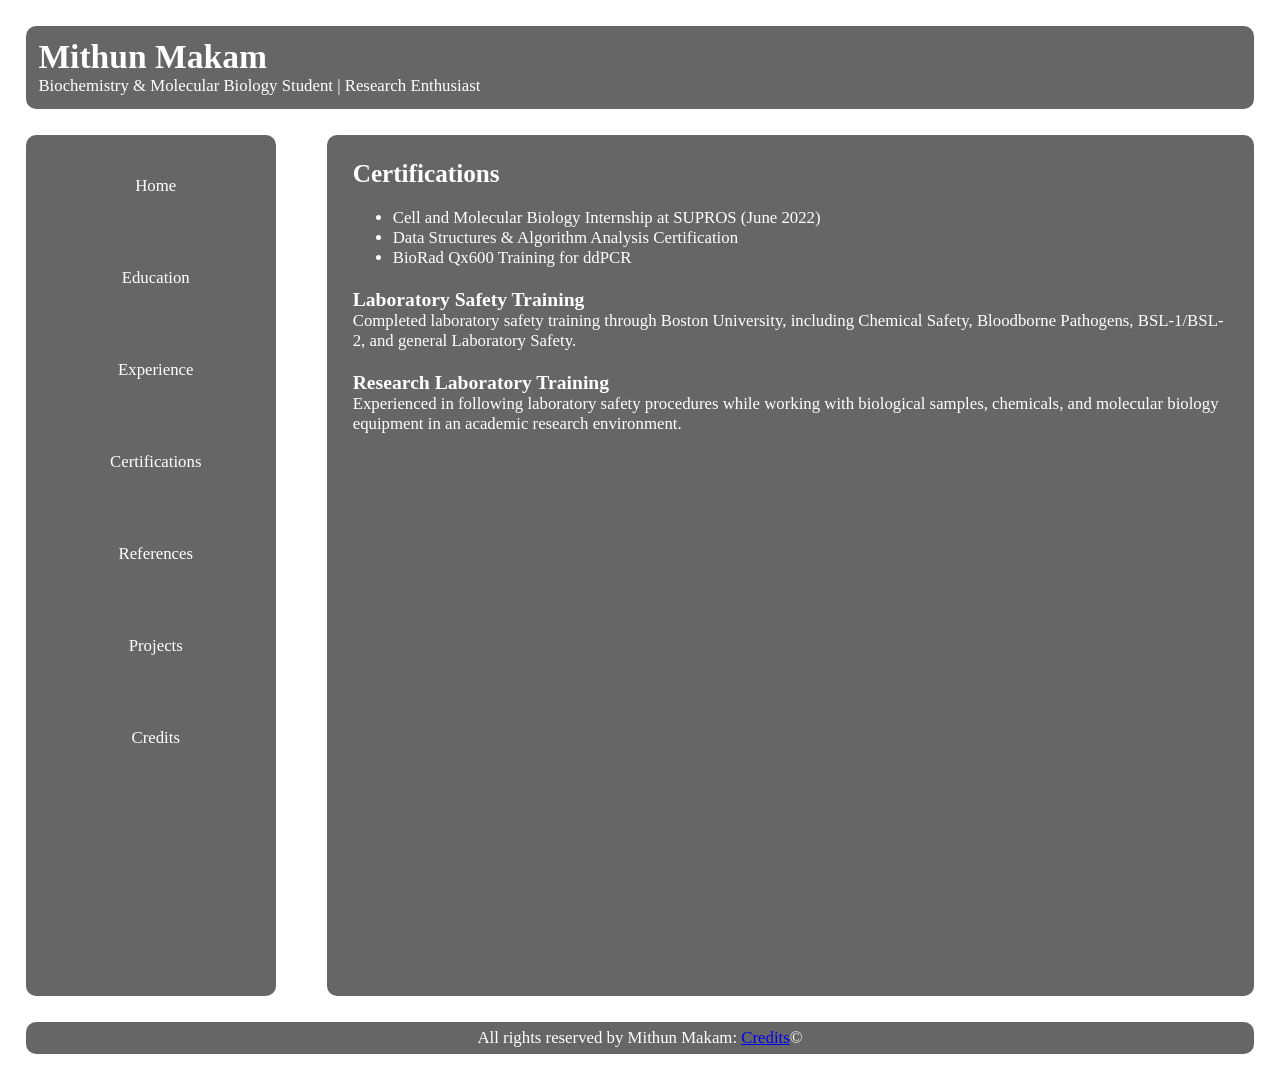
==== certifications.html @ cf25b2ff "Add files via upload" ====
<!DOCTYPE html>
<html lang="en">
<head>
    <meta charset="UTF-8">
    <link type="text/css" rel="stylesheet" href="style.css">
    <title>Mithun's Resume | Certifications</title>
</head>
<body>
<div id ="page-wrapper">
    <header>
        <h1> Mithun Makam</h1>
        <p>Biochemistry & Molecular Biology Student | Research Enthusiast</p>
    </header>
    <div id="container">
        <nav>
            <ul>
                <li><a href="index.html">Home</a></li>
                <li><a href="education.html">Education</a></li>
                <li><a href="experiences.html">Experience</a></li>
                <li><a href="certifications.html">Certifications</a></li>
                <li><a href="references.html">References</a></li>
                <li><a href="projects.html">Projects</a></li>
                <li><a href="credits.html">Credits</a></li>
            </ul>
        </nav>
        <main>
            <h2>Certifications</h2>
            <ul>
                <li>Cell and Molecular Biology Internship at SUPROS (June 2022)</li>
                <li>Data Structures & Algorithm Analysis Certification</li>
                <li>BioRad Qx600 Training for ddPCR</li>
            </ul>

            <h3>Laboratory Safety Training</h3>
            <p>
                Completed laboratory safety training through Boston University,
                including Chemical Safety, Bloodborne Pathogens, BSL-1/BSL-2,
                and general Laboratory Safety.
            </p>

            <h3>Research Laboratory Training</h3>
            <p>
                Experienced in following laboratory safety procedures while
                working with biological samples, chemicals, and molecular
                biology equipment in an academic research environment.
            </p>
        </main>
    </div>
    <footer>
        <p> All rights reserved by Mithun Makam: <a href = "credits.html">Credits</a>&#169;</p>
    </footer>
</div>
</body>
</html>
---- style.css ----
* {
    margin: 0;
}

body {
    margin: 0;
    font-family: 'Times New Roman', sans-serif;
    color: white;
    padding: 0;
}

header, main, footer, nav {
    font-size: calc(4px + 1vw);
    padding: 2%;
    margin: 2%;
    border-radius: 10px;
    background-color: rgba(0, 0, 0, 0.6);
}

header {
    padding: 1%;
    text-align: left;
}

#container {
    display: flex;
    flex-direction: row;
}

nav {
    width: 20%;
    padding: 0;
    margin: 0 2%;
}

nav ul {

    list-style: none;
    margin: 2%;
    padding: 0;
    display: flex;
    flex-direction: column;
    width: 100%;
}

nav li {
    margin: 8%;
}

nav a {
    text-decoration: none;
    display: block;
    padding: 16px 20px;
    text-align: center;
    color: white;
    transition: background 0.3s;
}
/* nav a: hover causes the opacity of the nav background to transition from 0.6 to 0.3 when we hover over that area with our cursor*/

nav a:hover {
    background-color: rgba(255, 255, 255, 0.3);
}

main {
    width: 70%;
    min-height: 90vh;
    margin: 0 2%;
}

main img {
    display: block;
    width: 100%;
    max-width: 300px;
    margin: 20px auto;
    border: 5px solid white;
    border-radius: 10px;
}

footer {
    padding: 0.5%;
    text-align: center;
}

th, td {
    border: 1px solid black;
    padding: 12px;
    text-align: center;
}

th {
    background-color: black;
    color: white;
}

main h2 {
    margin-bottom: 20px;
}

main p {
    margin-bottom: 20px;
}

main ul{
    margin-bottom: 20px;
}

.calculator{
    box-sizing: border-box;
    width: auto;
    margin: 40px auto;
    padding: 28px;
    border: 1px solid #d6dce5;
    border-radius: 16px;
    background: #f7f9fc;
    color: #182438;
}

@media screen and (max-width: 1000px) {
    main {
        width: 100%;
    }
}

@media screen and (max-width: 750px) {

    #container {
        display: flex;
        flex-direction: column;
        width: 100%;
    }

    header {
        text-align: center;
    }

    nav {
        width: 96%;
        margin: 2%;
    }

    nav ul {
        flex-direction: row;
        justify-content: center; /* makes the nav items centered in the nav area */
    }

    nav a {
        padding: 10px;
    }

    main {
        width: 92%;
        margin: 2%;
        min-height: 70vh;
    }

    #projects h3 {
        margin-top: 20px;
        margin-bottom: 8px;
    }

    #projects p {
        margin-bottom: 20px;
    }

    h1 {
        text-align: center;
    }
}
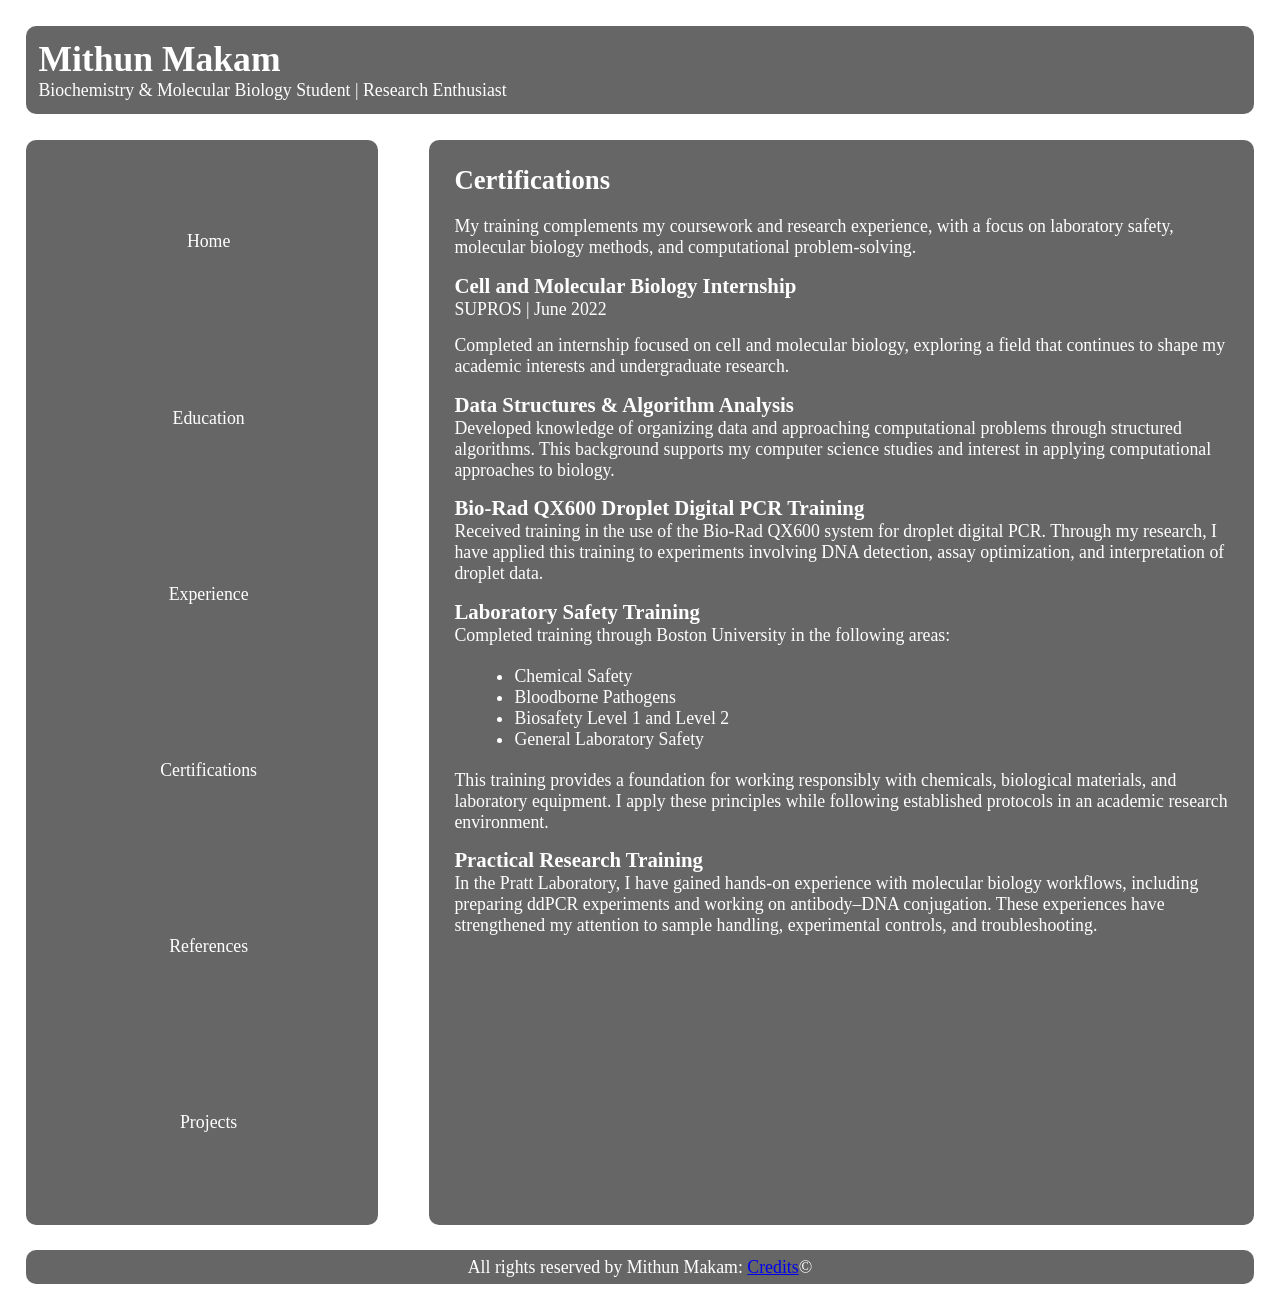
==== commit c3e20f35: "Add files via upload" ====
--- a/certifications.html
+++ b/certifications.html
@@ -20,29 +20,70 @@
                 <li><a href="certifications.html">Certifications</a></li>
                 <li><a href="references.html">References</a></li>
                 <li><a href="projects.html">Projects</a></li>
-                <li><a href="credits.html">Credits</a></li>
             </ul>
         </nav>
         <main>
             <h2>Certifications</h2>
-            <ul>
-                <li>Cell and Molecular Biology Internship at SUPROS (June 2022)</li>
-                <li>Data Structures & Algorithm Analysis Certification</li>
-                <li>BioRad Qx600 Training for ddPCR</li>
-            </ul>
+
+            <p>
+                My training complements my coursework and research experience,
+                with a focus on laboratory safety, molecular biology methods,
+                and computational problem-solving.
+            </p>
+
+            <h3>Cell and Molecular Biology Internship</h3>
+            <p>
+                SUPROS | June 2022
+            </p>
+            <p>
+                Completed an internship focused on cell and molecular biology,
+                exploring a field that continues to shape my academic interests
+                and undergraduate research.
+            </p>
+
+            <h3>Data Structures & Algorithm Analysis</h3>
+            <p>
+                Developed knowledge of organizing data and approaching
+                computational problems through structured algorithms.
+                This background supports my computer science studies and
+                interest in applying computational approaches to biology.
+            </p>
+
+            <h3>Bio-Rad QX600 Droplet Digital PCR Training</h3>
+            <p>
+                Received training in the use of the Bio-Rad QX600 system
+                for droplet digital PCR. Through my research, I have applied
+                this training to experiments involving DNA detection,
+                assay optimization, and interpretation of droplet data.
+            </p>
 
             <h3>Laboratory Safety Training</h3>
             <p>
-                Completed laboratory safety training through Boston University,
-                including Chemical Safety, Bloodborne Pathogens, BSL-1/BSL-2,
-                and general Laboratory Safety.
+                Completed training through Boston University in the following
+                areas:
             </p>
 
-            <h3>Research Laboratory Training</h3>
+            <ul>
+                <li>Chemical Safety</li>
+                <li>Bloodborne Pathogens</li>
+                <li>Biosafety Level 1 and Level 2</li>
+                <li>General Laboratory Safety</li>
+            </ul>
+
             <p>
-                Experienced in following laboratory safety procedures while
-                working with biological samples, chemicals, and molecular
-                biology equipment in an academic research environment.
+                This training provides a foundation for working responsibly
+                with chemicals, biological materials, and laboratory equipment.
+                I apply these principles while following established protocols
+                in an academic research environment.
+            </p>
+
+            <h3>Practical Research Training</h3>
+            <p>
+                In the Pratt Laboratory, I have gained hands-on experience
+                with molecular biology workflows, including preparing ddPCR
+                experiments and working on antibody–DNA conjugation.
+                These experiences have strengthened my attention to sample
+                handling, experimental controls, and troubleshooting.
             </p>
         </main>
     </div>
--- a/style.css
+++ b/style.css
@@ -1,5 +1,6 @@
 * {
     margin: 0;
+    box-sizing: border-box;
 }
 
 body {
@@ -10,7 +11,7 @@
 }
 
 header, main, footer, nav {
-    font-size: calc(4px + 1vw);
+    font-size: calc(5px + 1vw);
     padding: 2%;
     margin: 2%;
     border-radius: 10px;
@@ -28,29 +29,28 @@
 }
 
 nav {
-    width: 20%;
+    width: 30%;
     padding: 0;
     margin: 0 2%;
 }
 
 nav ul {
-
     list-style: none;
     margin: 2%;
-    padding: 0;
+    padding: 2%;
     display: flex;
     flex-direction: column;
     width: 100%;
 }
 
 nav li {
-    margin: 8%;
+    margin: 20%;
 }
 
 nav a {
     text-decoration: none;
     display: block;
-    padding: 16px 20px;
+    padding: 10px 10px;
     text-align: center;
     color: white;
     transition: background 0.3s;
@@ -81,6 +81,11 @@
     text-align: center;
 }
 
+table{
+    width: 100%;
+    align-items: center;
+}
+
 th, td {
     border: 1px solid black;
     padding: 12px;
@@ -97,11 +102,18 @@
 }
 
 main p {
-    margin-bottom: 20px;
+    margin-bottom: 2%;
+}
+
+#edu p {
+    margin-bottom: 5%;
+}
+#home h2{
+    margin: 5% 0;
 }
 
 main ul{
-    margin-bottom: 20px;
+    margin: 20px;
 }
 
 .calculator{
@@ -117,7 +129,7 @@
 
 @media screen and (max-width: 1000px) {
     main {
-        width: 100%;
+        width: 70%;
     }
 }
 
@@ -138,19 +150,34 @@
         margin: 2%;
     }
 
-    nav ul {
-        flex-direction: row;
-        justify-content: center; /* makes the nav items centered in the nav area */
+    #labels input{
+        height: .5%;
+        font-size: calc(3px + 1vw);
     }
 
-    nav a {
-        padding: 10px;
+    #buttons {
+        width: 20%;
+        display: flex;
+        flex-direction: row;
+        align-items: center;
+    }
+
+    nav ul {
+        margin: 0;
+        flex-direction: row;
+        justify-content: space-evenly
+    }
+
+    nav li {
+        margin: 0;
+        padding: 0;
     }
 
     main {
-        width: 92%;
+        width: 96%;
         margin: 2%;
-        min-height: 70vh;
+        min-height: 80vh;
+
     }
 
     #projects h3 {
